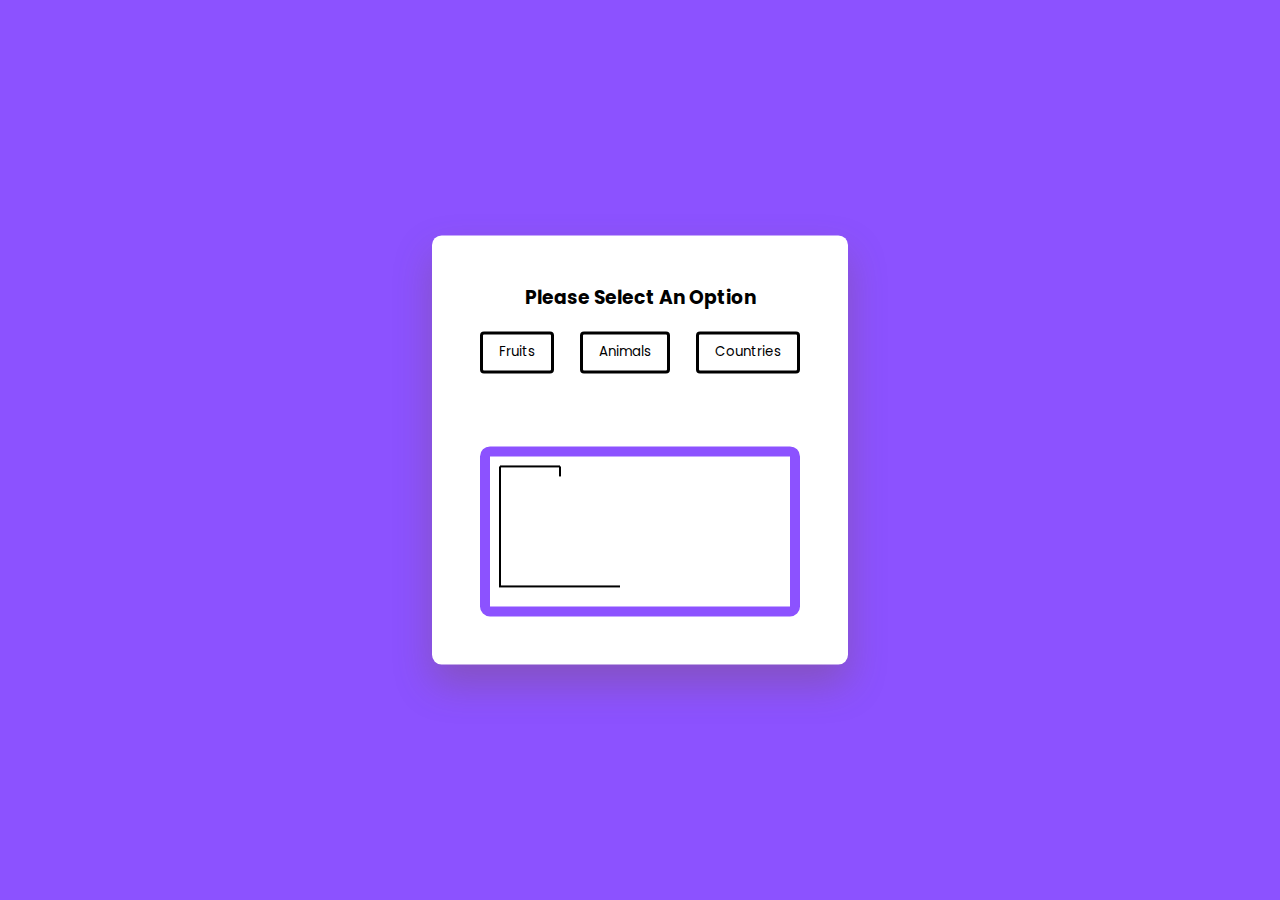
==== www/index.html @ 2441fe19 "Add files via upload" ====
<!DOCTYPE html>
<html lang="en">
  <head>
    <meta name="viewport" content="width=device-width, initial-scale=1.0" />
    <title>Hangman Game</title>
    <!-- Google Fonts -->
    <link href="https://fonts.googleapis.com/css2?family=Poppins:wght@400;600&display=swap" rel="stylesheet"/>
    <!-- Stylesheet -->
    <link rel="stylesheet" href="style.css" />
    <link href="https://cdn.jsdelivr.net/npm/bootstrap@5.3.0/dist/css/bootstrap.min.css" rel="stylesheet" 
        integrity="sha384-9ndCyUaIbzAi2FUVXJi0CjmCapSmO7SnpJef0486qhLnuZ2cdeRhO02iuK6FUUVM" crossorigin="anonymous">
  </head>
  <body>
    <div class="container">
      <div id="options-container"></div>
      <div id="letter-container" class="letter-container hide"></div>
      <div id="user-input-section"></div>
      <canvas id="canvas"></canvas>
      <div id="new-game-container" class="new-game-popup hide">
        <div id="result-text"></div>
        <button id="new-game-button">New Game</button>
        <br/>
        <a href="Hangman Game.html"><button id="back-to-menu-button">Back to Menu</button></a>
      </div>      
    </div>
    <!-- Script -->
    <script src="script.js"></script>
    <script src="https://cdn.jsdelivr.net/npm/bootstrap@5.3.0/dist/js/bootstrap.bundle.min.js" 
        integrity="sha384-geWF76RCwLtnZ8qwWowPQNguL3RmwHVBC9FhGdlKrxdiJJigb/j/68SIy3Te4Bkz" crossorigin="anonymous"></script>
  </body>
</html>
---- www/style.css ----
* {
  padding: 0;
  margin: 0;
  box-sizing: border-box;
  font-family: "Poppins", sans-serif;
}
body {
  background-color: #8c52ff;
}
.container {
  font-size: 16px;
  background-color: #ffffff;
  max-width: 800px;
  margin: 0 auto;
  padding: 20px;
  position: absolute;
  transform: translate(-50%, -50%);
  top: 50%;
  left: 50%;
  padding: 3em;
  border-radius: 0.6em;
  box-shadow: 0 1.2em 2.4em rgba(111, 85, 0, 0.25);
}

#options-container {
  text-align: center;
}
#options-container div {
  width: 100%;
  display: flex;
  justify-content: space-between;
  margin: 1.2em 0 2.4em 0;
}
#options-container button {
  padding: 0.6em 1.2em;
  border: 3px solid #000000;
  background-color: #ffffff;
  color: #000000;
  border-radius: 0.3em;
  text-transform: capitalize;
  cursor: pointer;
}
#options-container button:disabled {
  border: 3px solid #808080;
  color: #808080;
  background-color: #efefef;
}
#options-container button.active {
  background-color: #8c52ff;
  border: 3px solid #000000;
  color: #fff;
}
.letter-container {
  width: 100%;
  display: flex;
  flex-wrap: wrap;
  justify-content: center;
  gap: 0.6em;
}
#letter-container button {
  height: 2.4em;
  width: 2.4em;
  border-radius: 0.3em;
  background-color: #ffffff;
  cursor: pointer;
}
.new-game-popup {
  background-color: #ffffff;
  position: absolute;
  left: 0;
  top: 0;
  height: 100%;
  width: 100%;
  display: flex;
  align-items: center;
  justify-content: center;
  flex-direction: column;
  border-radius: 0.6em;
  margin-right: 10px;
}

#user-input-section {
  display: flex;
  justify-content: center;
  font-size: 1.8em;
  margin: 0.6em 0 1.2em 0;
}
canvas {
  display: block;
  margin: auto;
  border: 10px solid #8c52ff;
  border-radius: 10px;
}
.hide {
  display: none;
}
#result-text h2 {
  font-size: 1.8em;
  text-align: center;
}
#result-text p {
  font-size: 1.25em;
  margin: 1em 0 2em 0;
}
#result-text span {
  font-weight: 600;
}
#new-game-button {
  font-size: 1.25em;
  padding: 0.5em 1em;
  background-color: #8c52ff;
  border: 3px solid #000000;
  color: #fff;
  border-radius: 0.2em;
  cursor: pointer;
}
#back-to-menu-button {
  font-size: 1.25em;
  padding: 0.5em 1em;
  background-color: #8c52ff;
  border: 3px solid #000000;
  color: #fff;
  border-radius: 0.2em;
  cursor: pointer;
}
.win-msg {
  color: #39d78d;
}
.lose-msg {
  color: #fe5152;
}
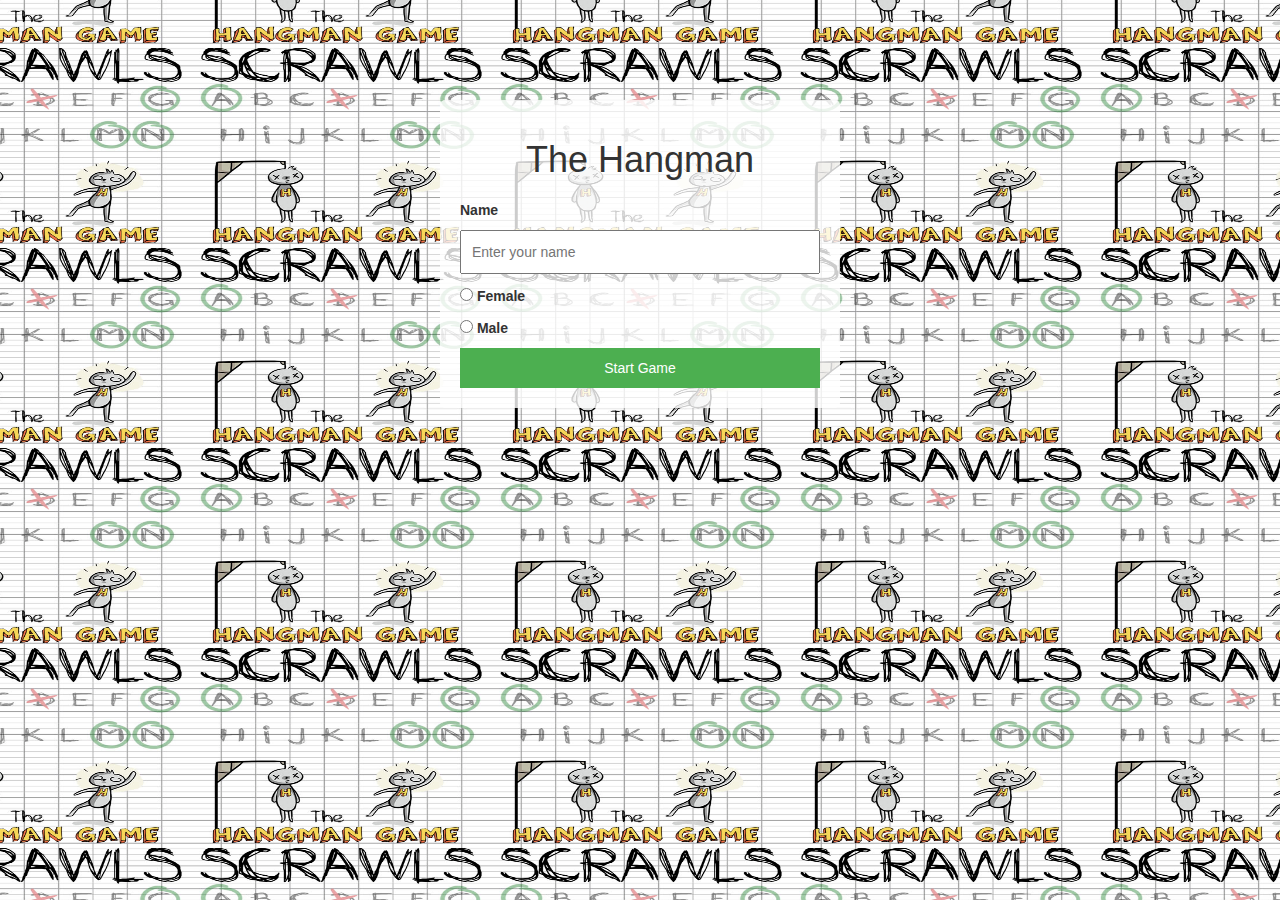
==== commit 79b8eeeb: "Add files via upload" ====
--- a/www/index.html
+++ b/www/index.html
@@ -1,31 +1,69 @@
 <!DOCTYPE html>
-<html lang="en">
-  <head>
-    <meta name="viewport" content="width=device-width, initial-scale=1.0" />
-    <title>Hangman Game</title>
-    <!-- Google Fonts -->
-    <link href="https://fonts.googleapis.com/css2?family=Poppins:wght@400;600&display=swap" rel="stylesheet"/>
-    <!-- Stylesheet -->
-    <link rel="stylesheet" href="style.css" />
-    <link href="https://cdn.jsdelivr.net/npm/bootstrap@5.3.0/dist/css/bootstrap.min.css" rel="stylesheet" 
-        integrity="sha384-9ndCyUaIbzAi2FUVXJi0CjmCapSmO7SnpJef0486qhLnuZ2cdeRhO02iuK6FUUVM" crossorigin="anonymous">
-  </head>
-  <body>
+<html>
+<head>
+  <title>The Hangman Game</title>
+  <meta charset="utf-8">
+  <meta name="viewport" content="width=device-width, initial-scale=1">
+  <link rel="stylesheet" href="https://maxcdn.bootstrapcdn.com/bootstrap/3.4.1/css/bootstrap.min.css">
+  <script src="https://ajax.googleapis.com/ajax/libs/jquery/3.6.4/jquery.min.js"></script>
+  <script src="https://maxcdn.bootstrapcdn.com/bootstrap/3.4.1/js/bootstrap.min.js"></script>
+  <style>
+    body {
+      background-image: url("hangmang.jpeg");
+      background-size: 300px 200px; /* Set the desired size of the background image */
+      background-position: center;
+      font-family: Arial, sans-serif;
+    }
+
+    .container {
+      max-width: 400px;
+      margin: 100px auto;
+      background-color: rgba(255, 255, 255, 0.8);
+      padding: 20px;
+      border-radius: 5px;
+    }
+
+    h1 {
+      text-align: center;
+    }
+
+    form {
+      margin-top: 20px;
+    }
+
+    label {
+      display: block;
+      margin-bottom: 10px;
+    }
+
+    input[type="text"],
+    input[type="email"],
+    textarea {
+      width: 100%;
+      padding: 10px;
+      margin-bottom: 10px;
+    }
+
+    input[type="submit"] {
+      width: 100%;
+      padding: 10px;
+      background-color: #4CAF50;
+      color: white;
+      border: none;
+      cursor: pointer;
+    }
+  </style>
+</head>
+<body>
     <div class="container">
-      <div id="options-container"></div>
-      <div id="letter-container" class="letter-container hide"></div>
-      <div id="user-input-section"></div>
-      <canvas id="canvas"></canvas>
-      <div id="new-game-container" class="new-game-popup hide">
-        <div id="result-text"></div>
-        <button id="new-game-button">New Game</button>
-        <br/>
-        <a href="Hangman Game.html"><button id="back-to-menu-button">Back to Menu</button></a>
+        <h1>The Hangman</h1>
+        <form action="Hangman Game.html" method="POST">
+          <label for="name">Name</label>
+          <input type="text" id="name" name="name" placeholder="Enter your name" required>
+          <label><input type="radio" name="gender" value="female"> Female</label>
+          <label><input type="radio" name="gender" value="male"> Male</label>      
+          <input type="submit" value="Start Game">
+        </form>
       </div>      
-    </div>
-    <!-- Script -->
-    <script src="script.js"></script>
-    <script src="https://cdn.jsdelivr.net/npm/bootstrap@5.3.0/dist/js/bootstrap.bundle.min.js" 
-        integrity="sha384-geWF76RCwLtnZ8qwWowPQNguL3RmwHVBC9FhGdlKrxdiJJigb/j/68SIy3Te4Bkz" crossorigin="anonymous"></script>
-  </body>
-</html>+</body>
+</html>
